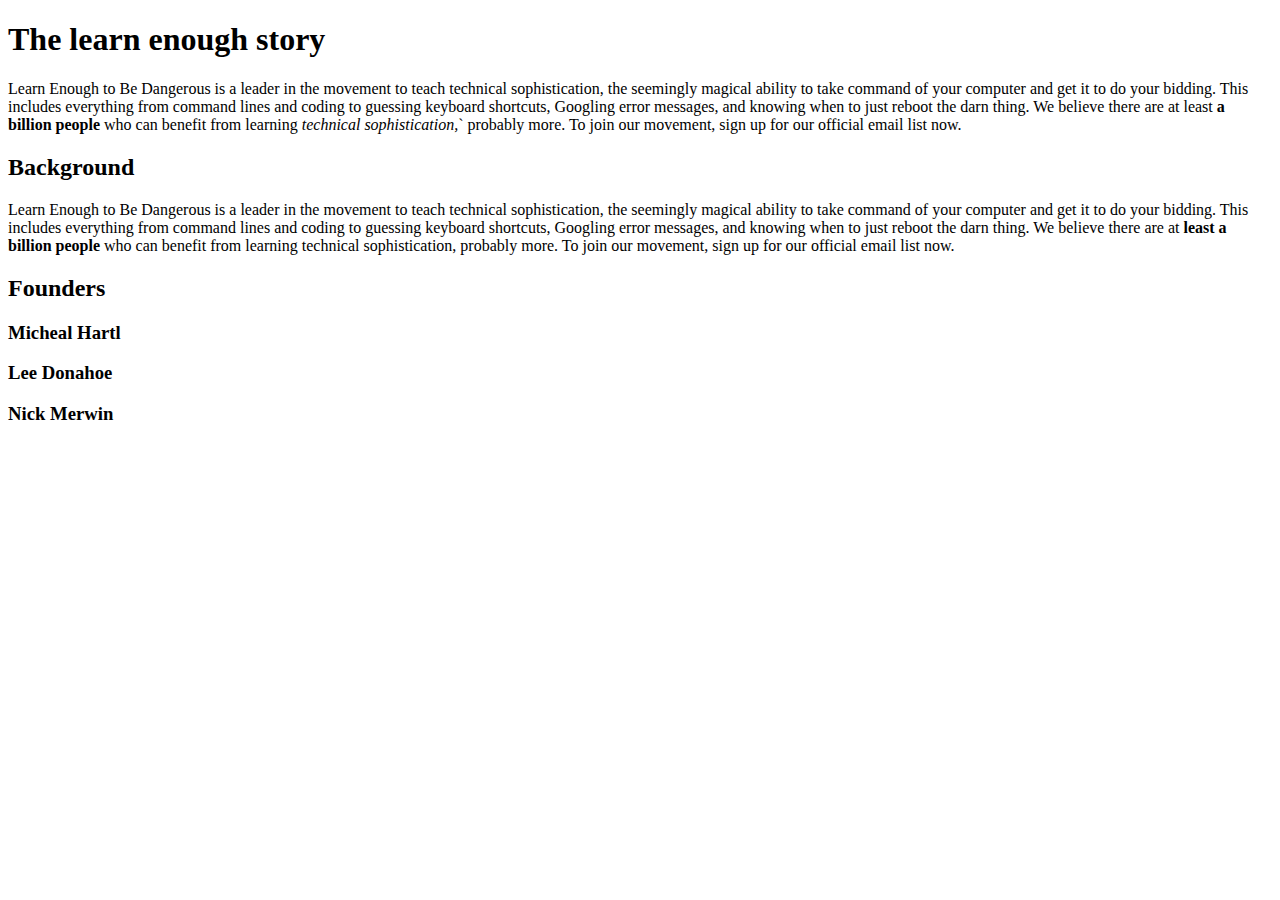
==== index.html @ c6a882e7 "add text" ====
<!DOCTYPE html>
<html>
  <head>
    <title>Learn enough to be dangerous</title>
    <meta charset="utf-8">
  </head>
  <body>
    <h1> The learn enough story </h1>

    <p>
    	Learn Enough to Be Dangerous is a leader in the movement to teach
      technical sophistication, the seemingly magical ability to take
      command of your computer and get it to do your bidding. This includes
      everything from command lines and coding to guessing keyboard shortcuts,
      Googling error messages, and knowing when to just reboot the darn thing.
      We believe there are at least<strong> a billion people</strong> who can benefit from
      learning<em> technical sophistication,</em>` probably more. To join our
      movement, sign up for our official email list now.
      </P>
	    <h2> Background </h2>
	    <p>
	    Learn Enough to Be Dangerous is a leader in the movement to teach
      technical sophistication, the seemingly magical ability to take
      command of your computer and get it to do your bidding. This includes
      everything from command lines and coding to guessing keyboard shortcuts,
      Googling error messages, and knowing when to just reboot the darn thing.
      We believe there are at<strong> least a billion people</strong> who can benefit from
      learning technical sophistication, probably more. To join our
      movement, sign up for our official email list now.
	    </p>
	    <h2> Founders </h2>
	    <h3> Micheal Hartl </h3>
	    <h3> Lee Donahoe </h3>
	    <h3> Nick Merwin </h3>
  </body>
</html>
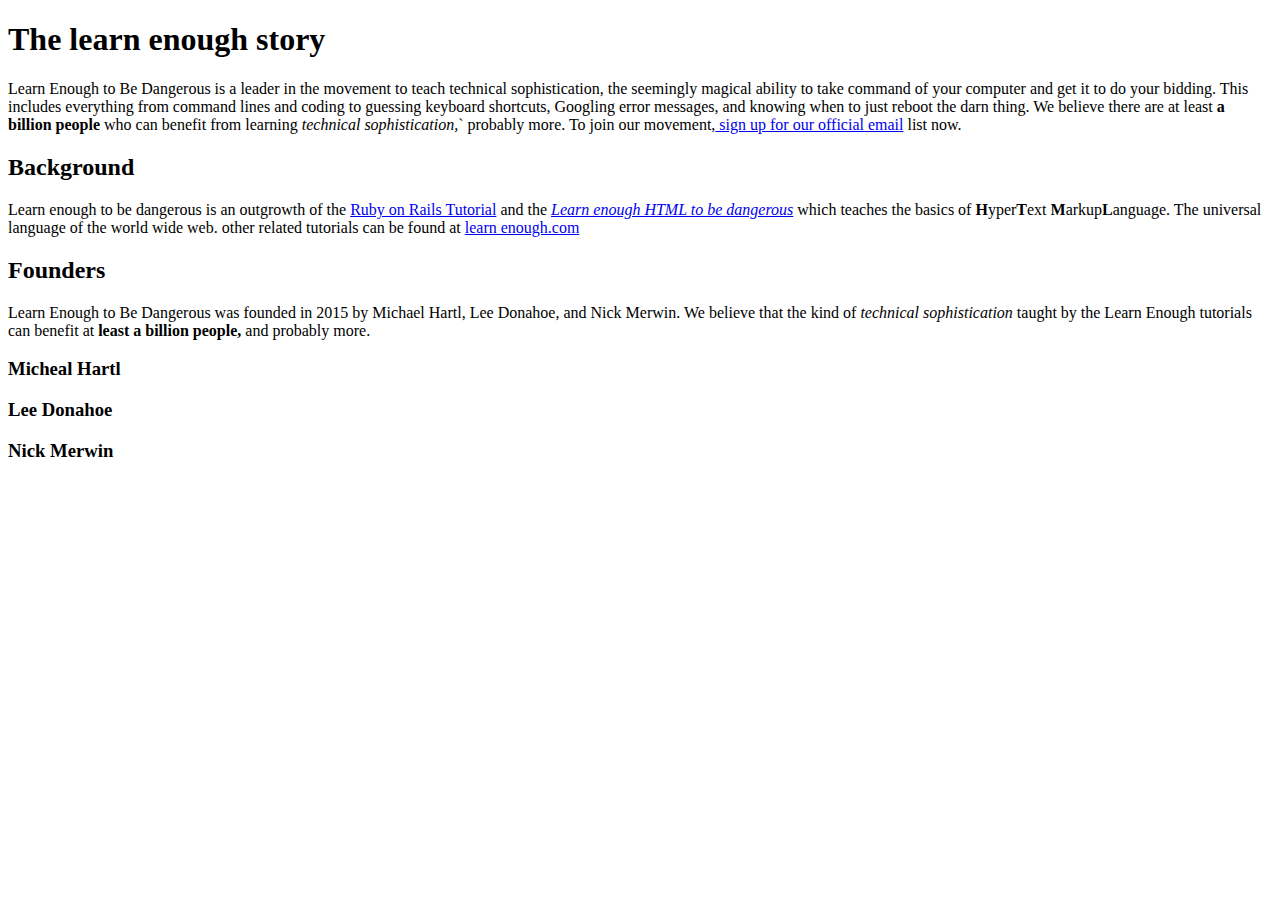
==== commit 200139ff: "add text" ====
--- a/index.html
+++ b/index.html
@@ -15,20 +15,26 @@
       Googling error messages, and knowing when to just reboot the darn thing.
       We believe there are at least<strong> a billion people</strong> who can benefit from
       learning<em> technical sophistication,</em>` probably more. To join our
-      movement, sign up for our official email list now.
+      movement,<a href= https://learnenough.com/email> sign up for our official email</a> list now.
       </P>
 	    <h2> Background </h2>
 	    <p>
-	    Learn Enough to Be Dangerous is a leader in the movement to teach
-      technical sophistication, the seemingly magical ability to take
-      command of your computer and get it to do your bidding. This includes
-      everything from command lines and coding to guessing keyboard shortcuts,
-      Googling error messages, and knowing when to just reboot the darn thing.
-      We believe there are at<strong> least a billion people</strong> who can benefit from
-      learning technical sophistication, probably more. To join our
-      movement, sign up for our official email list now.
+	     Learn enough to be dangerous is an outgrowth of the
+	     <a href="https://railstutorial.org/"> Ruby on Rails Tutorial</a>
+	     and the <a href="https://www.learnenough.com/html"><em>Learn
+			     enough HTML to be dangerous</em></a> which 
+	     teaches the basics of <strong>H</strong>yper<strong>T</strong>ext
+	     <strong>M</strong>arkup<strong>L</strong>anguage. The universal 
+	     language of the world wide web.
+	     other related tutorials can be found at <a href="https://www.learnenough.com/">learn enough.com</a>
 	    </p>
 	    <h2> Founders </h2>
+	    <p>
+	     Learn Enough to Be Dangerous was founded in 2015 by Michael Hartl, Lee
+	     Donahoe, and Nick Merwin. We believe that the kind of<em> technical
+		     sophistication</em> taught by the Learn Enough tutorials can benefit
+      at<strong> least a billion people,</strong> and probably more.
+      </P>
 	    <h3> Micheal Hartl </h3>
 	    <h3> Lee Donahoe </h3>
 	    <h3> Nick Merwin </h3>
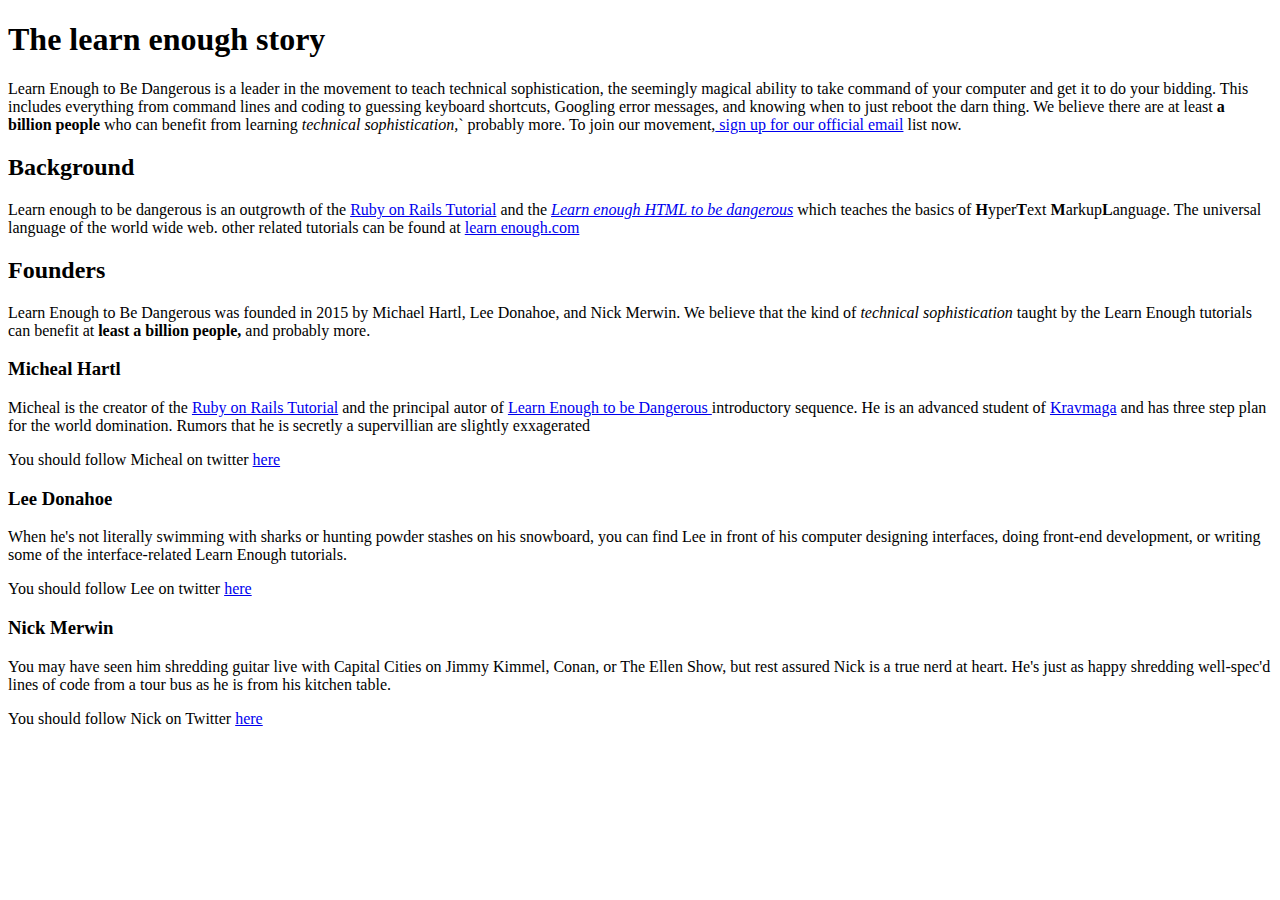
==== commit 000a11af: "add text" ====
--- a/index.html
+++ b/index.html
@@ -36,7 +36,38 @@
       at<strong> least a billion people,</strong> and probably more.
       </P>
 	    <h3> Micheal Hartl </h3>
+	    <p>
+	    Micheal is the creator of the <a href="https://www.rails tutorial.org/"> Ruby on Rails
+		    Tutorial<a/> and the principal autor of 
+			    <a href="https://www.learnenough.com/">
+				    Learn Enough to be Dangerous </a> introductory sequence.
+			    He is an advanced student of <a href=https://www.Kravmaga.com/">Kravmaga</a>
+			    and has three step plan for the world domination. Rumors that he is secretly a supervillian are slightly exxagerated
+	    </p>
+	    <p>
+	    You should follow Micheal on twitter
+	    <a href="https://twitter.com/mhartl"> here</a>
+	    </p>
 	    <h3> Lee Donahoe </h3>
+	    <p>
+	    When he's not literally swimming with sharks or hunting powder stashes
+      on his snowboard, you can find Lee in front of his computer designing
+      interfaces, doing front-end development, or writing some of the
+      interface-related Learn Enough tutorials.
+	    </p>
+	    <p>
+	    You should follow Lee on twitter
+	    <a href="https://twitter.com/leedonahoe"> here</a>
+	    </p>
 	    <h3> Nick Merwin </h3>
+	    <p>
+	    You may have seen him shredding guitar live with Capital Cities on Jimmy
+      Kimmel, Conan, or The Ellen Show, but rest assured Nick is a true nerd
+      at heart. He's just as happy shredding well-spec'd lines of code from a
+      tour bus as he is from his kitchen table.
+	    </p>
+	    <p>
+	    You should follow Nick on Twitter 
+	    <a href="https://twitter.com/nickmerwin"> here </a>
   </body>
 </html>
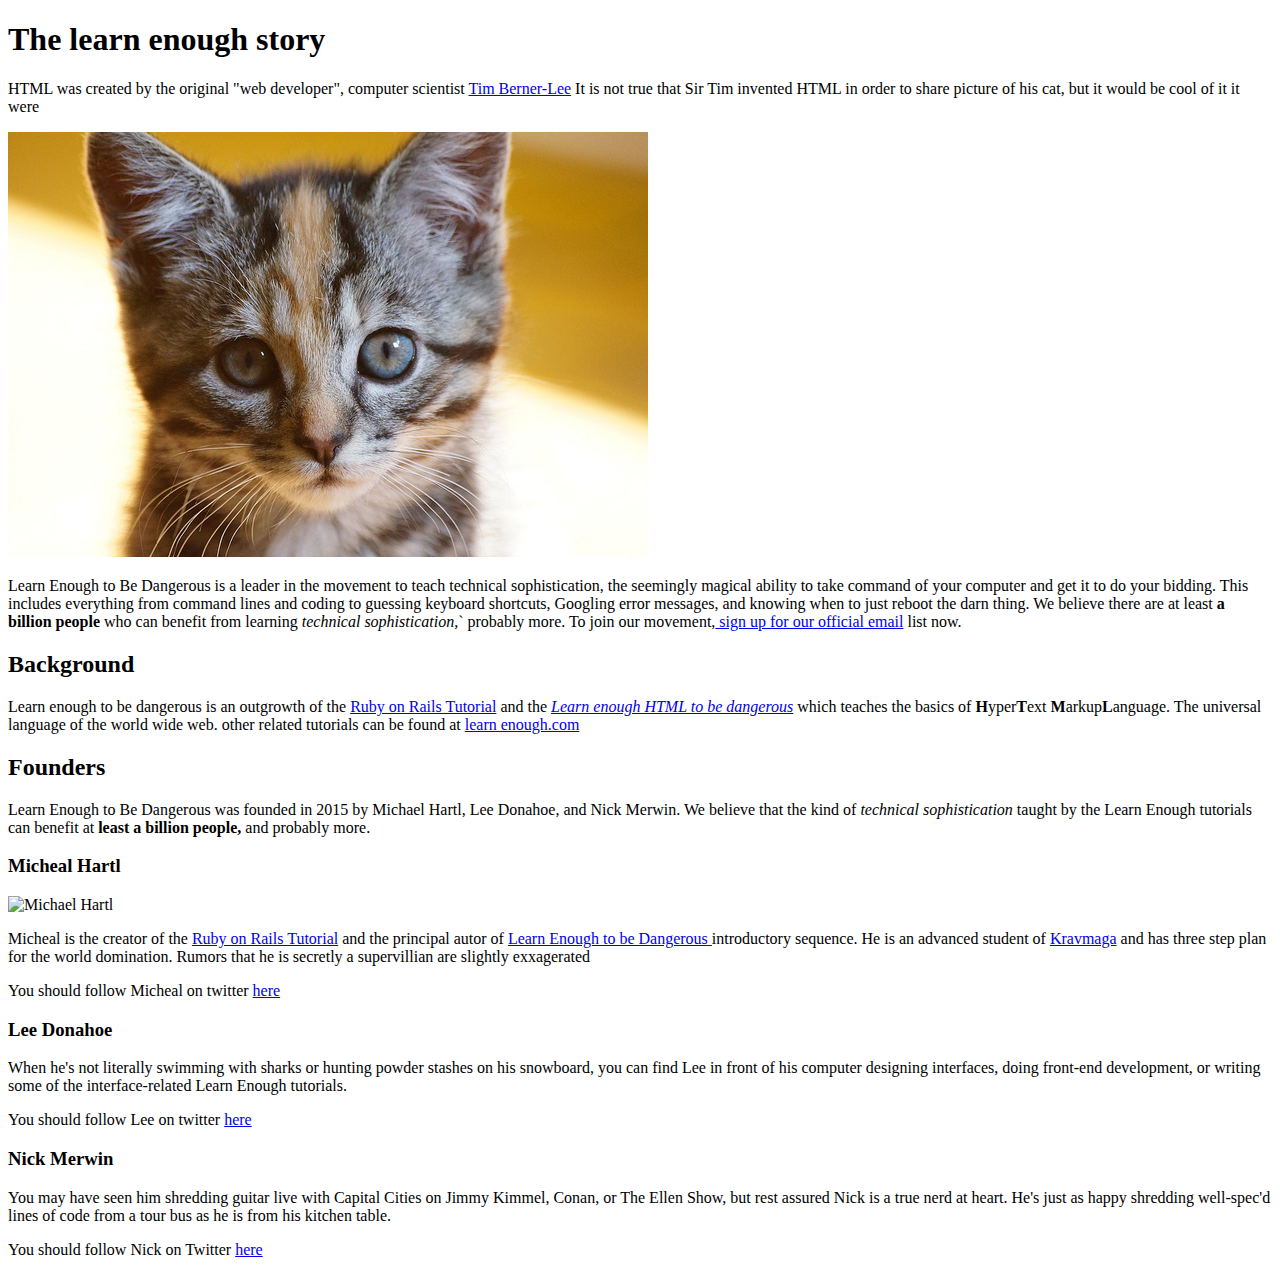
==== commit 549e19d5: "add text" ====
--- a/index.html
+++ b/index.html
@@ -6,6 +6,13 @@
   </head>
   <body>
     <h1> The learn enough story </h1>
+    <p>
+    HTML was created by the original "web developer", computer scientist <a href="
+				      https://en.wikipedia.org/wiki/Tim_Berner-Lee">
+	    Tim Berner-Lee</a> It is not true that Sir Tim invented HTML in order to
+    		share picture of his cat, but it would be cool of it it were		
+		</p>
+		<img src="images/kitten.jpg" alt="An adorable kitten">
 
     <p>
     	Learn Enough to Be Dangerous is a leader in the movement to teach
@@ -36,6 +43,9 @@
       at<strong> least a billion people,</strong> and probably more.
       </P>
 	    <h3> Micheal Hartl </h3>
+
+	    <img src="https://gravatar.com/avatar/ffda7d145b83c4b118f982401f962ca6?s=150"
+     alt="Michael Hartl">
 	    <p>
 	    Micheal is the creator of the <a href="https://www.rails tutorial.org/"> Ruby on Rails
 		    Tutorial<a/> and the principal autor of 
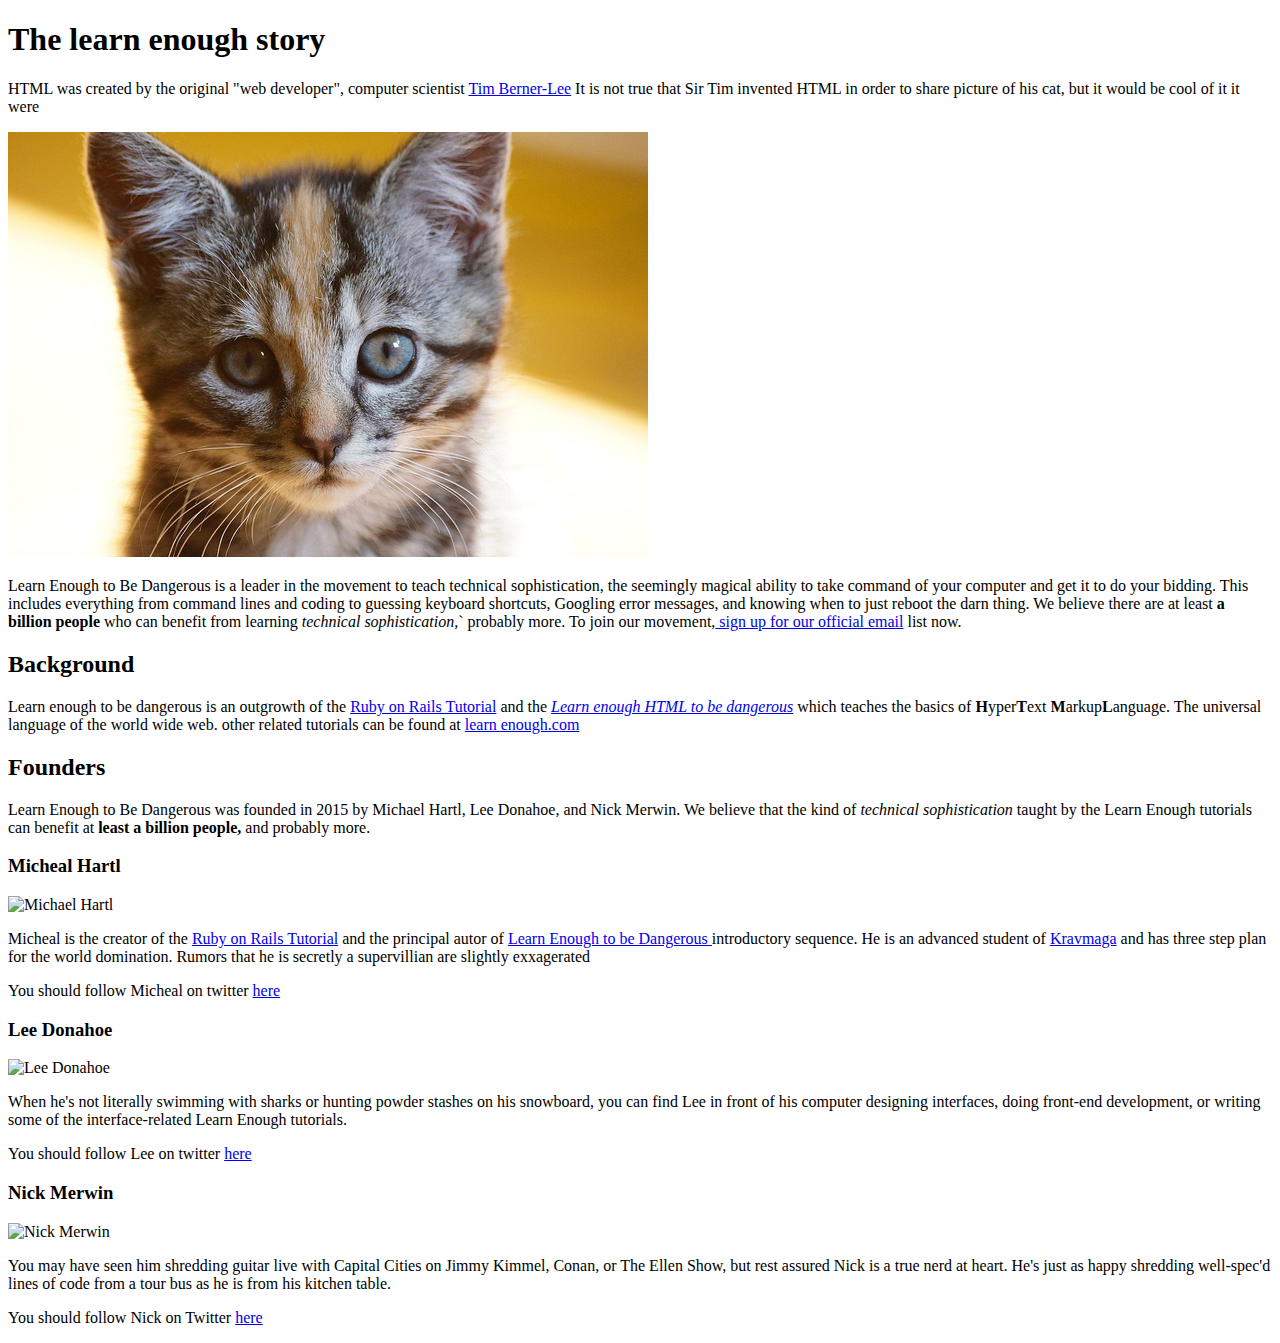
==== commit 7862206f: "add text" ====
--- a/index.html
+++ b/index.html
@@ -59,6 +59,9 @@
 	    <a href="https://twitter.com/mhartl"> here</a>
 	    </p>
 	    <h3> Lee Donahoe </h3>
+
+	    <img src="https://gravatar.com/avatar/b65522a6f3a6899705d119d7aa232a6d?s=150"
+     alt="Lee Donahoe">
 	    <p>
 	    When he's not literally swimming with sharks or hunting powder stashes
       on his snowboard, you can find Lee in front of his computer designing
@@ -70,6 +73,9 @@
 	    <a href="https://twitter.com/leedonahoe"> here</a>
 	    </p>
 	    <h3> Nick Merwin </h3>
+
+	    <img src="https://gravatar.com/avatar/e2d6ce2ba5c1b6d674ae8ff2b3b45d23?s=150"
+     alt="Nick Merwin">
 	    <p>
 	    You may have seen him shredding guitar live with Capital Cities on Jimmy
       Kimmel, Conan, or The Ellen Show, but rest assured Nick is a true nerd
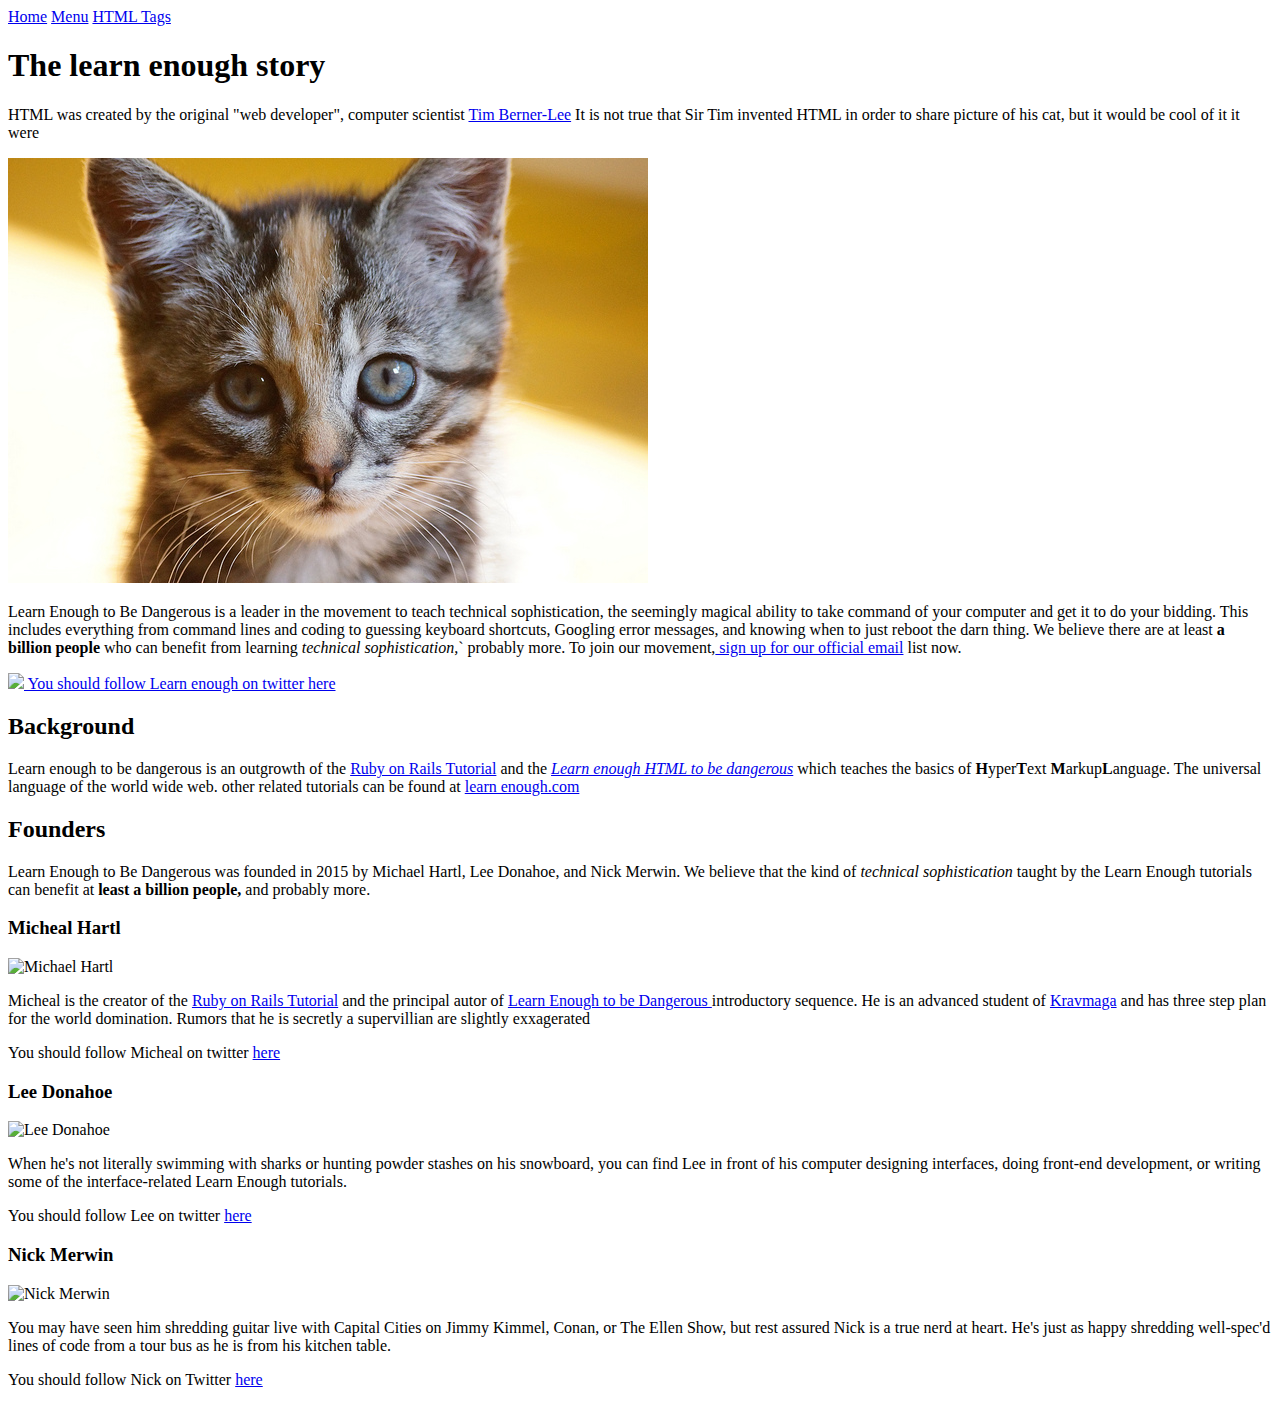
==== commit c257c127: "add tag" ====
--- a/index.html
+++ b/index.html
@@ -5,6 +5,11 @@
     <meta charset="utf-8">
   </head>
   <body>
+	     <div>
+      <a href="index.html">Home</a>
+      <a href="moby_dick.html">Menu</a>
+      <a href="tag.html">HTML Tags</a>
+    </div>
     <h1> The learn enough story </h1>
     <p>
     HTML was created by the original "web developer", computer scientist <a href="
@@ -12,7 +17,9 @@
 	    Tim Berner-Lee</a> It is not true that Sir Tim invented HTML in order to
     		share picture of his cat, but it would be cool of it it were		
 		</p>
+		<a href="https://www.flickr.com/photos/deborah_s_perspective/14144861329" target="_blank">
 		<img src="images/kitten.jpg" alt="An adorable kitten">
+		</a>
 
     <p>
     	Learn Enough to Be Dangerous is a leader in the movement to teach
@@ -24,6 +31,18 @@
       learning<em> technical sophistication,</em>` probably more. To join our
       movement,<a href= https://learnenough.com/email> sign up for our official email</a> list now.
       </P>
+
+      <p>
+       <a href="https://twitter.com/learnenough" target="blank"
+						 rel="no opener" style="text decoration":none">
+								<img src="https://cdn.learnenough.com/learn enough" target="blank"
+       </a>
+       You should follow Learn enough on twitter
+       <a href ="https://twitter.com/learnenough"
+		 target="blank" rel="noopener"> here</a>
+      </p>
+
+
 	    <h2> Background </h2>
 	    <p>
 	     Learn enough to be dangerous is an outgrowth of the
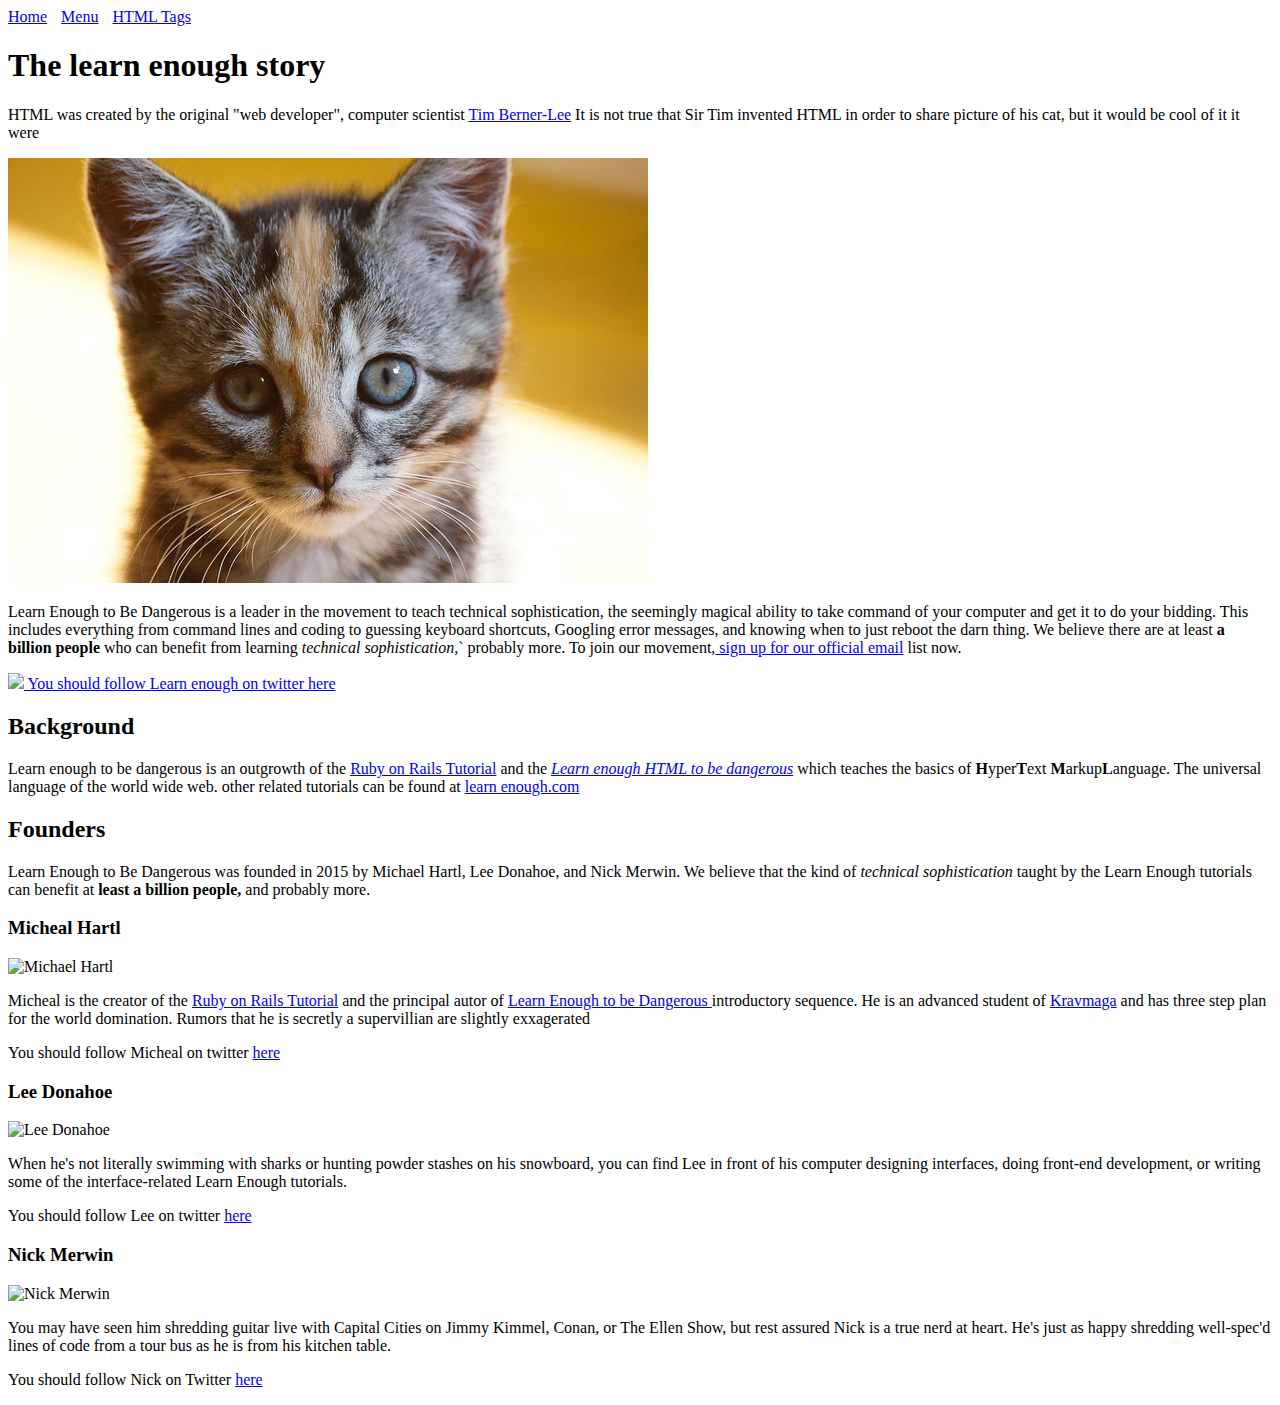
==== commit 731966bb: "add changes" ====
--- a/index.html
+++ b/index.html
@@ -6,9 +6,9 @@
   </head>
   <body>
 	     <div>
-      <a href="index.html">Home</a>
-      <a href="moby_dick.html">Menu</a>
-      <a href="tag.html">HTML Tags</a>
+      <a href="index.html" style="decoration: none; colour: blue;">Home</a>
+      <a href="moby_dick.html" style="margin: 0 0 0 10px; decoration: none; colour: blue;">Menu</a>
+      <a href="tag.html" style="margin: 0 0 0 10px; decoration: none; colour: blue;">HTML Tags</a>
     </div>
     <h1> The learn enough story </h1>
     <p>
